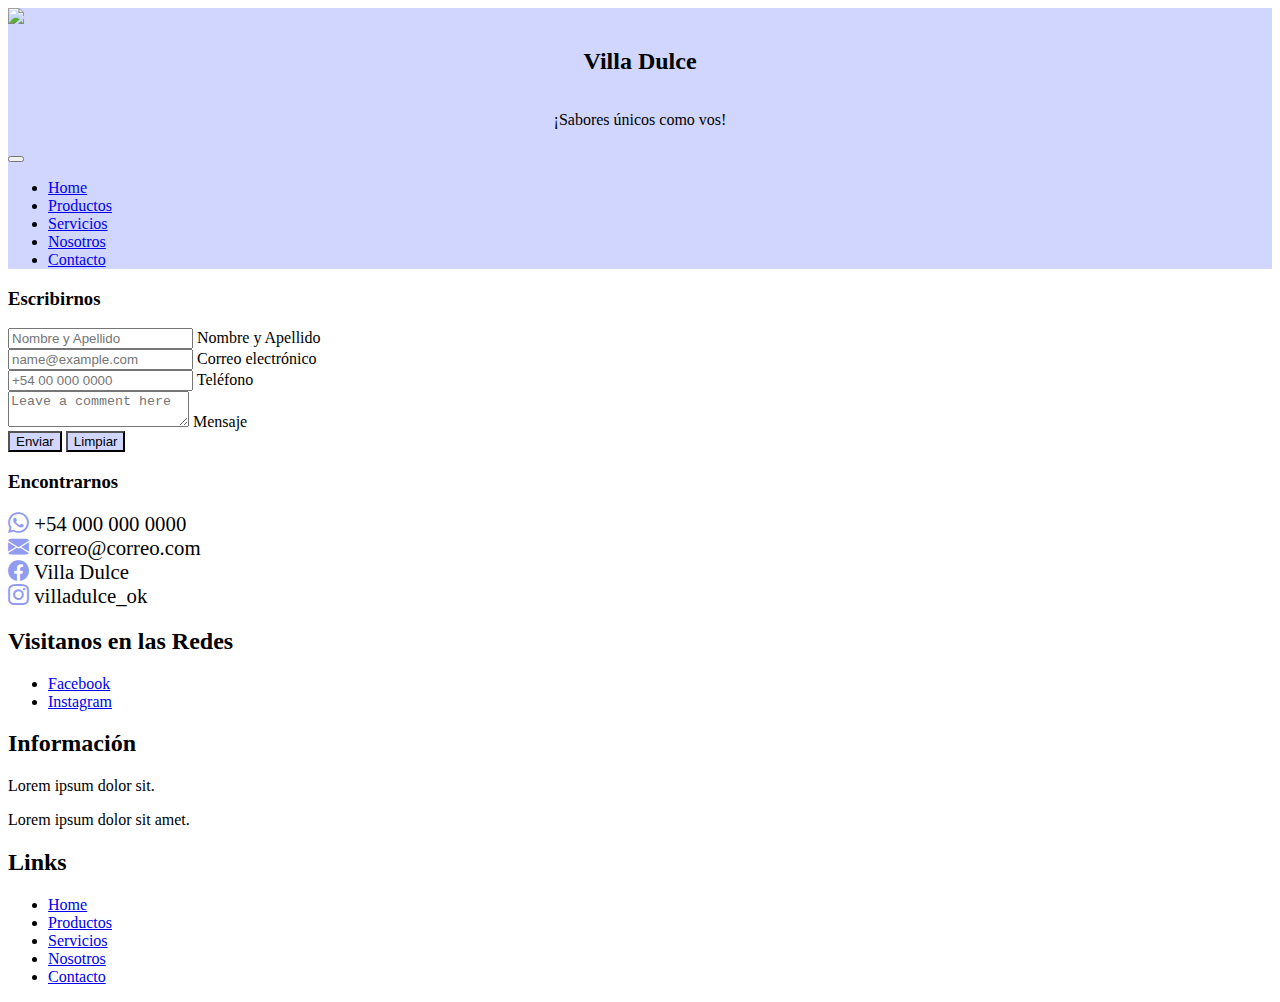
==== sections/contacto.html @ 36b030ea "se corrigen links" ====
<!DOCTYPE html>
<html lang="es">

<head>
    <meta charset="UTF-8">
    <meta http-equiv="X-UA-Compatible" content="IE=edge">
    <meta name="viewport" content="width=device-width, initial-scale=1.0">
    <title>Villa Dulce | Contacto</title>
    <link href="https://cdn.jsdelivr.net/npm/bootstrap@5.1.3/dist/css/bootstrap.min.css" rel="stylesheet"
        integrity="sha384-1BmE4kWBq78iYhFldvKuhfTAU6auU8tT94WrHftjDbrCEXSU1oBoqyl2QvZ6jIW3" crossorigin="anonymous">
    <link rel="stylesheet" href="https://cdn.jsdelivr.net/npm/bootstrap-icons@1.3.0/font/bootstrap-icons.css">
    <link rel="stylesheet" href="../style.css">
</head>

<body>

    <!-- NAV -->

    <nav class="navbar navbar-expand-lg navbar-light bg-light sticky-top color-primario">
        <div class="container-fluid">
            <a class="navbar-brand" href="../index.html"><img src="../assets/logoFooter.png"></a>
            <div class="marca">
                <h2 class="m-0">Villa Dulce</h2>
                <p class="m-0">¡Sabores únicos como vos!</p>
            </div>

            <button class="navbar-toggler" type="button" data-bs-toggle="collapse"
                data-bs-target="#navbarSupportedContent" aria-controls="navbarSupportedContent" aria-expanded="false"
                aria-label="Toggle navigation">
                <span class="navbar-toggler-icon"></span>
            </button>
            <div class="collapse navbar-collapse justify-content-end" id="navbarSupportedContent">
                <ul class="navbar-nav mb-2 mb-lg-0">
                    <li class="nav-item">
                        <a class="nav-link" href="../index.html">Home</a>
                    </li>
                    <li class="nav-item">
                        <a class="nav-link" href="./productos.html">Productos</a>
                    </li>
                    <li class="nav-item">
                        <a class="nav-link" href="./servicios.html">Servicios</a>
                    </li>
                    <li class="nav-item">
                        <a class="nav-link" href="./nosotros.html">Nosotros</a>
                    </li>
                    <li class="nav-item">
                        <a class="nav-link active" aria-current="page" href="#">Contacto</a>
                    </li>
                </ul>
            </div>
        </div>
    </nav>

    <!-- CONTENIDO -->

    <div class="container-md">

        <!--Contacto -->
        <div class="row">
            <section class="col-10 col-sm-10 col-md-6 col-lg-6 col-xl-6 mt-5">
                <h3>Escribirnos</h3>
                <form>
                    <div class="form-floating mb-3">
                        <input type="name" class="form-control" id="floatingInput" placeholder="Nombre y Apellido">
                        <label for="floatingInput">Nombre y Apellido</label>
                    </div>
                    <div class="form-floating mb-3">
                        <input type="email" class="form-control" id="floatingInput" placeholder="name@example.com">
                        <label for="floatingInput">Correo electrónico</label>
                    </div>
                    <div class="form-floating mb-3">
                        <input type="phone" class="form-control" id="floatingPassword" placeholder="+54 00 000 0000">
                        <label for="floatingPassword">Teléfono</label>
                    </div>
                    <div class="form-floating mb-3">
                        <textarea class="form-control" placeholder="Leave a comment here"
                            id="floatingTextarea"></textarea>
                        <label for="floatingTextarea">Mensaje</label>
                    </div>
                    <button type="submit" class="btn color-primario">Enviar</button>
                    <button type="reset" class="btn color-primario">Limpiar</button>
                </form>
            </section>

            <!-- Redes -->
            <section class="col-10 col-sm-10 col-md-6 col-lg-6 col-xl-6 mt-5">
                <div class="container">
                    <h3>Encontrarnos</h3>
                    <div class="row mb-3">
                        <div class="col-12">
                            <span class="icon-group">
                                <i class="bi bi-whatsapp"></i> +54 000 000 0000
                            </span>
                        </div>
                    </div>
                    <div class="row mb-3">
                        <div class="col-12">
                            <span class="icon-group">
                                <i class="bi bi-envelope-fill"></i> correo@correo.com
                            </span>
                        </div>
                    </div>
                    <div class="row mb-3">
                        <div class="col-12">
                            <span class="icon-group">
                                <i class="bi bi-facebook"></i> Villa Dulce
                            </span>
                        </div>
                    </div>
                    <div class="row mb-3">
                        <div class="col-12">
                            <span class="icon-group">
                                <i class="bi bi-instagram"></i> villadulce_ok
                            </span>
                        </div>
                    </div>
                </div>
            </section>
        </div>
    </div>



    <!-- FOOTER -->

    <footer class="pt-5 mt-5">
        <div class="container">
            <div class="row text-center">
                <div class="col-sm py-2">
                    <h2>Visitanos en las Redes</h2>
                    <ul class="navbar-nav ml-auto">
                        <li><a href="#">Facebook</a></li>
                        <li><a href="#">Instagram</a></li>
                    </ul>
                </div>
                <div class="col-sm py-2">
                    <h2>Información</h2>
                    <p>Lorem ipsum dolor sit.</p>
                    <p>Lorem ipsum dolor sit amet.</p>
                </div>
                <div class="col-sm py-2">
                    <h2>Links</h2>
                    <ul class="navbar-nav ml-auto">
                        <li class="nav-item"><a class="nav-link" href="../index.html">Home</a></li>
                        <li class="nav-item"><a class="nav-link" href="./productos.html">Productos</a></li>
                        <li class="nav-item"><a class="nav-link" href="./servicios.html">Servicios</a></li>
                        <li class="nav-item"><a class="nav-link" href="./nosotros.html">Nosotros</a></li>
                        <li class="nav-item"><a class="nav-link" href="./contacto.html">Contacto</a></li>
                    </ul>
                </div>
            </div>
        </div>
    </footer>


    <script src="https://cdn.jsdelivr.net/npm/@popperjs/core@2.10.2/dist/umd/popper.min.js"
        integrity="sha384-7+zCNj/IqJ95wo16oMtfsKbZ9ccEh31eOz1HGyDuCQ6wgnyJNSYdrPa03rtR1zdB"
        crossorigin="anonymous"></script>
    <script src="https://cdn.jsdelivr.net/npm/bootstrap@5.1.3/dist/js/bootstrap.min.js"
        integrity="sha384-QJHtvGhmr9XOIpI6YVutG+2QOK9T+ZnN4kzFN1RtK3zEFEIsxhlmWl5/YESvpZ13"
        crossorigin="anonymous"></script>
</body>

</html>
---- style.css ----
.active {
  text-decoration: underline;
}

.productos-destacados {
  height: 100vh;
}

.card-border {
  border: solid 10px white;
  border-radius: 20px;
  overflow: hidden;
  -webkit-transition: all 0.2s;
  transition: all 0.2s;
}

.card-border:hover {
  -webkit-transform: scale(1.05);
          transform: scale(1.05);
}

.img-servicios {
  -webkit-transition: all 0.2s;
  transition: all 0.2s;
}

.img-servicios:hover {
  -webkit-transform: scale(1.05);
          transform: scale(1.05);
}

@media (max-width: 768px) {
  #mainSlider {
    display: none;
  }
  .img-servicios {
    display: none;
  }
  .separator {
    display: none;
  }
}

@media (max-width: 993px) {
  #logo-sec {
    display: none;
  }
  .img-nosotros {
    display: none;
  }
}

footer {
  background-image: url(../assets/imgFooter.png);
  background-repeat: no-repeat;
  background-size: cover;
}

.color-primario {
  background-color: #D1D6FF  !important;
}

.marca {
  display: -webkit-box;
  display: -ms-flexbox;
  display: flex;
  -webkit-box-orient: vertical;
  -webkit-box-direction: normal;
      -ms-flex-direction: column;
          flex-direction: column;
  -webkit-box-align: center;
      -ms-flex-align: center;
          align-items: center;
  padding: 0px 8px;
}

.icon-group {
  font-size: 1.3rem;
}

.icon-group i {
  color: #919bef;
}
/*# sourceMappingURL=style.css.map */
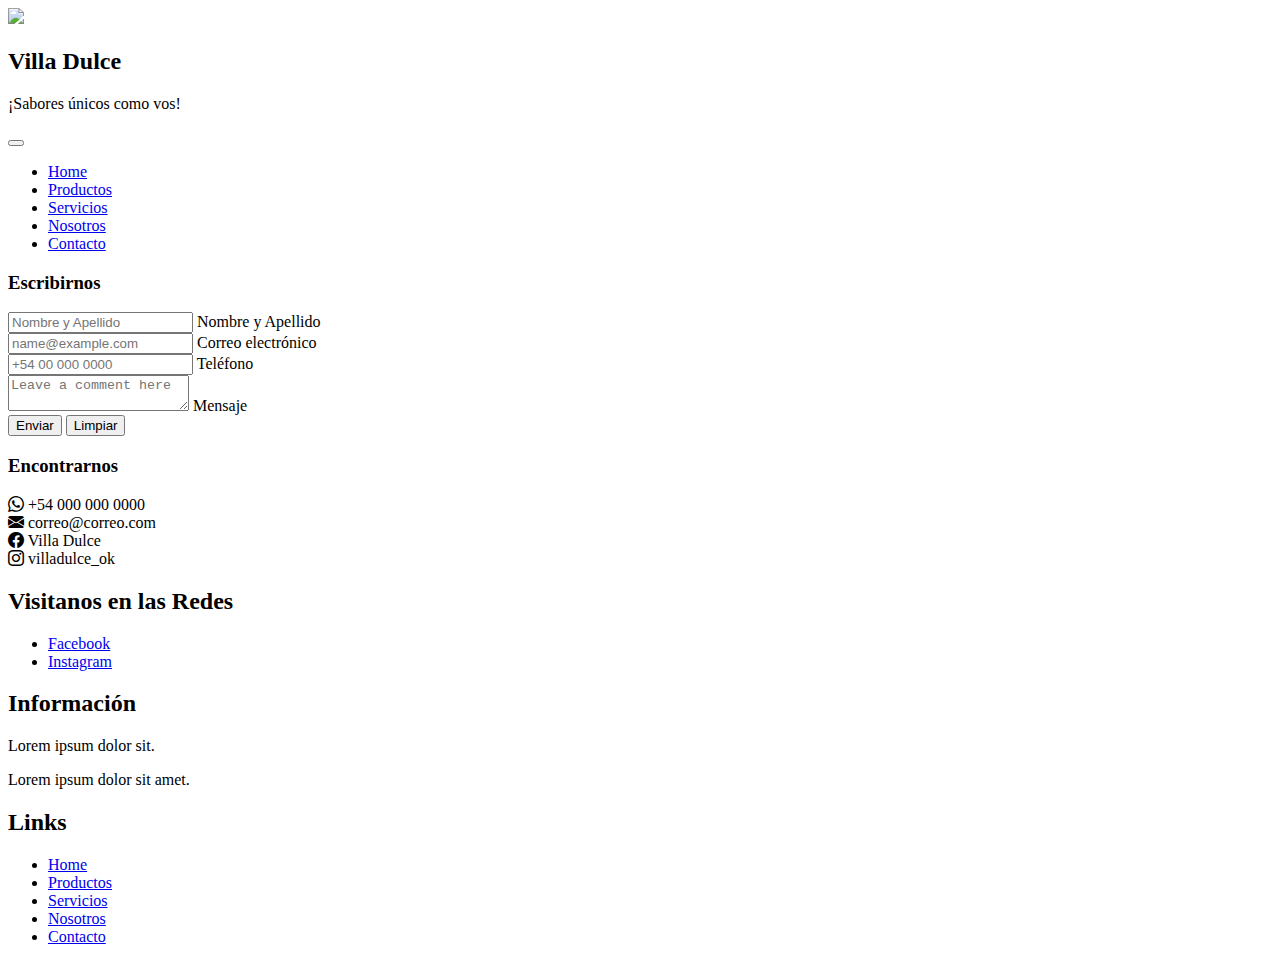
==== commit a1a400b7: "se agregaron Meta:d y Meta:kw" ====
--- a/sections/contacto.html
+++ b/sections/contacto.html
@@ -5,11 +5,13 @@
     <meta charset="UTF-8">
     <meta http-equiv="X-UA-Compatible" content="IE=edge">
     <meta name="viewport" content="width=device-width, initial-scale=1.0">
+    <meta name="description" content="Cupcakes únicos cómo vos. Enocntranos o contactá con nosotros">
+    <meta name="keywords" content="Cupcakes,postre,dulce,torta,muffins, contacto,redes,mail">
     <title>Villa Dulce | Contacto</title>
     <link href="https://cdn.jsdelivr.net/npm/bootstrap@5.1.3/dist/css/bootstrap.min.css" rel="stylesheet"
         integrity="sha384-1BmE4kWBq78iYhFldvKuhfTAU6auU8tT94WrHftjDbrCEXSU1oBoqyl2QvZ6jIW3" crossorigin="anonymous">
     <link rel="stylesheet" href="https://cdn.jsdelivr.net/npm/bootstrap-icons@1.3.0/font/bootstrap-icons.css">
-    <link rel="stylesheet" href="../style.css">
+    <link rel="stylesheet" href="../SASS/style.css">
 </head>
 
 <body>
@@ -53,7 +55,7 @@
 
     <!-- CONTENIDO -->
 
-    <div class="container-md">
+    <div id="main-container" class="container-md mt-5">
 
         <!--Contacto -->
         <div class="row">
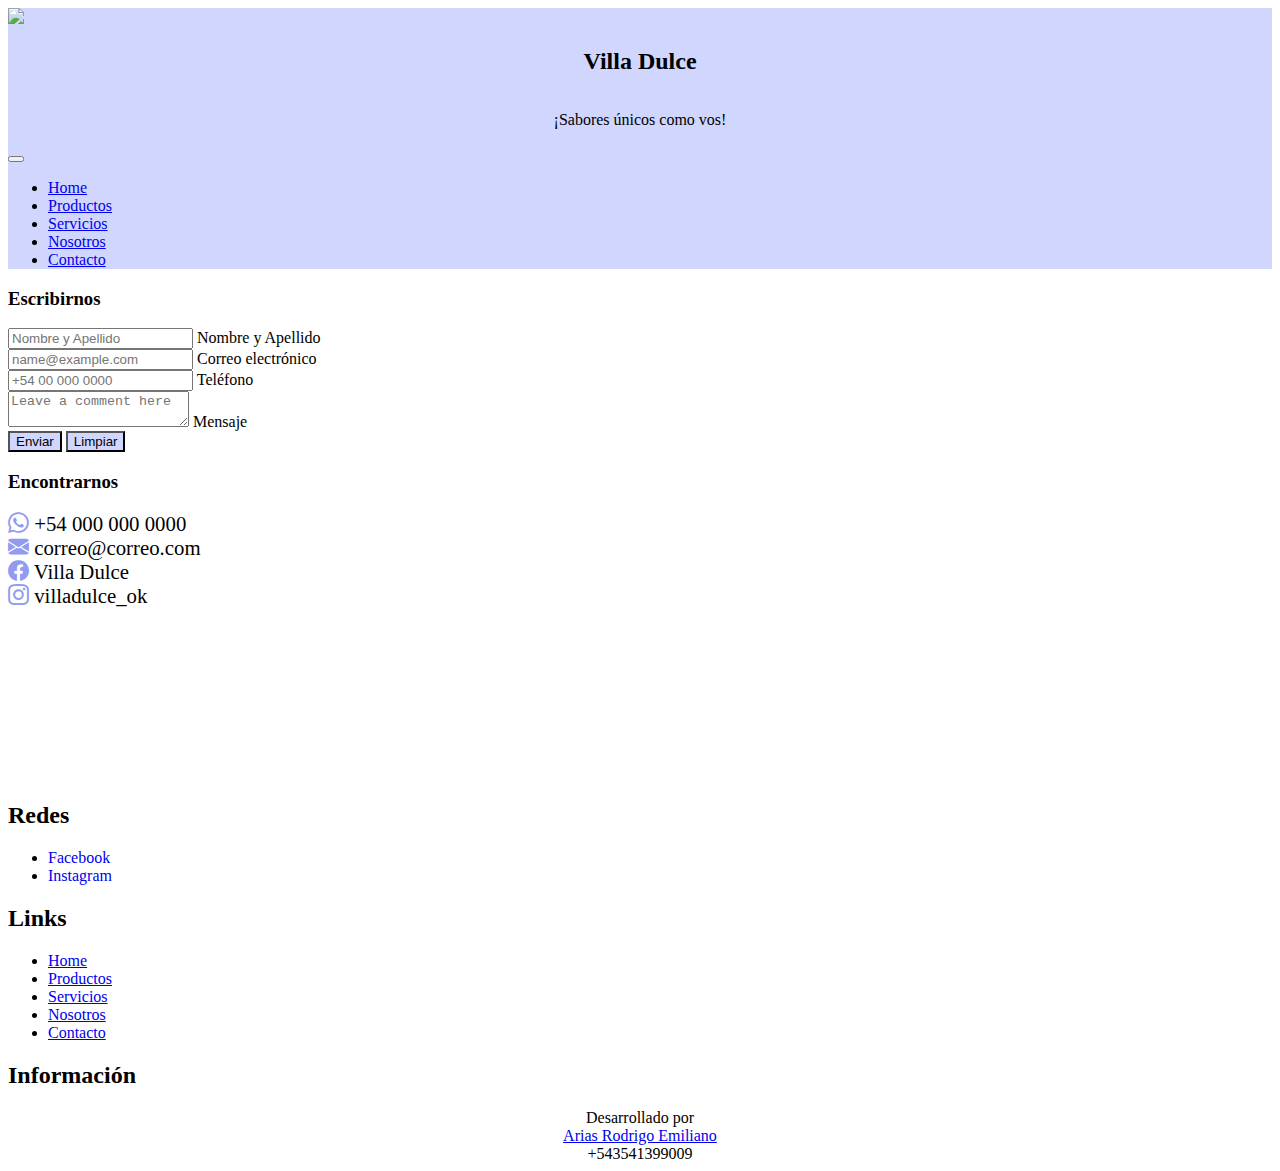
==== commit c95b770a: "se corrigieron errores gramaticales, orden footer, links redes sociales, info footer" ====
--- a/sections/contacto.html
+++ b/sections/contacto.html
@@ -1,166 +1,220 @@
 <!DOCTYPE html>
 <html lang="es">
-
-<head>
-    <meta charset="UTF-8">
-    <meta http-equiv="X-UA-Compatible" content="IE=edge">
-    <meta name="viewport" content="width=device-width, initial-scale=1.0">
-    <meta name="description" content="Cupcakes únicos cómo vos. Enocntranos o contactá con nosotros">
-    <meta name="keywords" content="Cupcakes,postre,dulce,torta,muffins, contacto,redes,mail">
+  <head>
+    <meta charset="UTF-8" />
+    <meta http-equiv="X-UA-Compatible" content="IE=edge" />
+    <meta name="viewport" content="width=device-width, initial-scale=1.0" />
+    <meta
+      name="description"
+      content="Cupcakes únicos cómo vos. Enocntranos o contactá con nosotros"
+    />
+    <meta
+      name="keywords"
+      content="Cupcakes,postre,dulce,torta,muffins, contacto,redes,mail"
+    />
     <title>Villa Dulce | Contacto</title>
-    <link href="https://cdn.jsdelivr.net/npm/bootstrap@5.1.3/dist/css/bootstrap.min.css" rel="stylesheet"
-        integrity="sha384-1BmE4kWBq78iYhFldvKuhfTAU6auU8tT94WrHftjDbrCEXSU1oBoqyl2QvZ6jIW3" crossorigin="anonymous">
-    <link rel="stylesheet" href="https://cdn.jsdelivr.net/npm/bootstrap-icons@1.3.0/font/bootstrap-icons.css">
-    <link rel="stylesheet" href="../SASS/style.css">
-</head>
-
-<body>
-
+    <link
+      href="https://cdn.jsdelivr.net/npm/bootstrap@5.1.3/dist/css/bootstrap.min.css"
+      rel="stylesheet"
+      integrity="sha384-1BmE4kWBq78iYhFldvKuhfTAU6auU8tT94WrHftjDbrCEXSU1oBoqyl2QvZ6jIW3"
+      crossorigin="anonymous"
+    />
+    <link
+      rel="stylesheet"
+      href="https://cdn.jsdelivr.net/npm/bootstrap-icons@1.3.0/font/bootstrap-icons.css"
+    />
+    <link rel="stylesheet" href="../SASS/style.css" />
+  </head>
+
+  <body>
     <!-- NAV -->
 
-    <nav class="navbar navbar-expand-lg navbar-light bg-light sticky-top color-primario">
-        <div class="container-fluid">
-            <a class="navbar-brand" href="../index.html"><img src="../assets/logoFooter.png"></a>
-            <div class="marca">
-                <h2 class="m-0">Villa Dulce</h2>
-                <p class="m-0">¡Sabores únicos como vos!</p>
-            </div>
-
-            <button class="navbar-toggler" type="button" data-bs-toggle="collapse"
-                data-bs-target="#navbarSupportedContent" aria-controls="navbarSupportedContent" aria-expanded="false"
-                aria-label="Toggle navigation">
-                <span class="navbar-toggler-icon"></span>
-            </button>
-            <div class="collapse navbar-collapse justify-content-end" id="navbarSupportedContent">
-                <ul class="navbar-nav mb-2 mb-lg-0">
-                    <li class="nav-item">
-                        <a class="nav-link" href="../index.html">Home</a>
-                    </li>
-                    <li class="nav-item">
-                        <a class="nav-link" href="./productos.html">Productos</a>
-                    </li>
-                    <li class="nav-item">
-                        <a class="nav-link" href="./servicios.html">Servicios</a>
-                    </li>
-                    <li class="nav-item">
-                        <a class="nav-link" href="./nosotros.html">Nosotros</a>
-                    </li>
-                    <li class="nav-item">
-                        <a class="nav-link active" aria-current="page" href="#">Contacto</a>
-                    </li>
-                </ul>
-            </div>
-        </div>
+    <nav
+      class="navbar navbar-expand-lg navbar-light bg-light sticky-top color-primario"
+    >
+      <div class="container-fluid">
+        <a class="navbar-brand" href="../index.html"
+          ><img src="../assets/logoFooter.png"
+        /></a>
+        <div class="marca">
+          <h2 class="m-0">Villa Dulce</h2>
+          <p class="m-0">¡Sabores únicos como vos!</p>
+        </div>
+
+        <button
+          class="navbar-toggler"
+          type="button"
+          data-bs-toggle="collapse"
+          data-bs-target="#navbarSupportedContent"
+          aria-controls="navbarSupportedContent"
+          aria-expanded="false"
+          aria-label="Toggle navigation"
+        >
+          <span class="navbar-toggler-icon"></span>
+        </button>
+        <div
+          class="collapse navbar-collapse justify-content-end"
+          id="navbarSupportedContent"
+        >
+          <ul class="navbar-nav mb-2 mb-lg-0">
+            <li class="nav-item">
+              <a class="nav-link" href="../index.html">Home</a>
+            </li>
+            <li class="nav-item">
+              <a class="nav-link" href="./productos.html">Productos</a>
+            </li>
+            <li class="nav-item">
+              <a class="nav-link" href="./servicios.html">Servicios</a>
+            </li>
+            <li class="nav-item">
+              <a class="nav-link" href="./nosotros.html">Nosotros</a>
+            </li>
+            <li class="nav-item">
+              <a class="nav-link active" aria-current="page" href="#"
+                >Contacto</a
+              >
+            </li>
+          </ul>
+        </div>
+      </div>
     </nav>
 
     <!-- CONTENIDO -->
 
     <div id="main-container" class="container-md mt-5">
-
-        <!--Contacto -->
-        <div class="row">
-            <section class="col-10 col-sm-10 col-md-6 col-lg-6 col-xl-6 mt-5">
-                <h3>Escribirnos</h3>
-                <form>
-                    <div class="form-floating mb-3">
-                        <input type="name" class="form-control" id="floatingInput" placeholder="Nombre y Apellido">
-                        <label for="floatingInput">Nombre y Apellido</label>
-                    </div>
-                    <div class="form-floating mb-3">
-                        <input type="email" class="form-control" id="floatingInput" placeholder="name@example.com">
-                        <label for="floatingInput">Correo electrónico</label>
-                    </div>
-                    <div class="form-floating mb-3">
-                        <input type="phone" class="form-control" id="floatingPassword" placeholder="+54 00 000 0000">
-                        <label for="floatingPassword">Teléfono</label>
-                    </div>
-                    <div class="form-floating mb-3">
-                        <textarea class="form-control" placeholder="Leave a comment here"
-                            id="floatingTextarea"></textarea>
-                        <label for="floatingTextarea">Mensaje</label>
-                    </div>
-                    <button type="submit" class="btn color-primario">Enviar</button>
-                    <button type="reset" class="btn color-primario">Limpiar</button>
-                </form>
-            </section>
-
-            <!-- Redes -->
-            <section class="col-10 col-sm-10 col-md-6 col-lg-6 col-xl-6 mt-5">
-                <div class="container">
-                    <h3>Encontrarnos</h3>
-                    <div class="row mb-3">
-                        <div class="col-12">
-                            <span class="icon-group">
-                                <i class="bi bi-whatsapp"></i> +54 000 000 0000
-                            </span>
-                        </div>
-                    </div>
-                    <div class="row mb-3">
-                        <div class="col-12">
-                            <span class="icon-group">
-                                <i class="bi bi-envelope-fill"></i> correo@correo.com
-                            </span>
-                        </div>
-                    </div>
-                    <div class="row mb-3">
-                        <div class="col-12">
-                            <span class="icon-group">
-                                <i class="bi bi-facebook"></i> Villa Dulce
-                            </span>
-                        </div>
-                    </div>
-                    <div class="row mb-3">
-                        <div class="col-12">
-                            <span class="icon-group">
-                                <i class="bi bi-instagram"></i> villadulce_ok
-                            </span>
-                        </div>
-                    </div>
-                </div>
-            </section>
-        </div>
+      <!--Contacto -->
+      <div class="row">
+        <section class="col-10 col-sm-10 col-md-6 col-lg-6 col-xl-6 mt-5">
+          <h3>Escribirnos</h3>
+          <form>
+            <div class="form-floating mb-3">
+              <input
+                type="name"
+                class="form-control"
+                id="floatingInput"
+                placeholder="Nombre y Apellido"
+              />
+              <label for="floatingInput">Nombre y Apellido</label>
+            </div>
+            <div class="form-floating mb-3">
+              <input
+                type="email"
+                class="form-control"
+                id="floatingInput"
+                placeholder="name@example.com"
+              />
+              <label for="floatingInput">Correo electrónico</label>
+            </div>
+            <div class="form-floating mb-3">
+              <input
+                type="phone"
+                class="form-control"
+                id="floatingPassword"
+                placeholder="+54 00 000 0000"
+              />
+              <label for="floatingPassword">Teléfono</label>
+            </div>
+            <div class="form-floating mb-3">
+              <textarea
+                class="form-control"
+                placeholder="Leave a comment here"
+                id="floatingTextarea"
+              ></textarea>
+              <label for="floatingTextarea">Mensaje</label>
+            </div>
+            <button type="submit" class="btn color-primario">Enviar</button>
+            <button type="reset" class="btn color-primario">Limpiar</button>
+          </form>
+        </section>
+
+        <!-- Redes -->
+        <section class="col-10 col-sm-10 col-md-6 col-lg-6 col-xl-6 mt-5">
+          <div class="container">
+            <h3>Encontrarnos</h3>
+            <div class="row mb-3">
+              <div class="col-12">
+                <span class="icon-group">
+                  <a href="https://web.whatsapp.com/"><i class="bi bi-whatsapp"></i></a> +54 000 000 0000
+                </span>
+              </div>
+            </div>
+            <div class="row mb-3">
+              <div class="col-12">
+                <span class="icon-group">
+                  <a href="https://mail.google.com/mail/u/0/#inbox?compose=new"><i class="bi bi-envelope-fill"></i></a> correo@correo.com
+                </span>
+              </div>
+            </div>
+            <div class="row mb-3">
+              <div class="col-12">
+                <span class="icon-group">
+                  <a href="https://www.facebook.com/"><i class="bi bi-facebook"></i></a> Villa Dulce
+                </span>
+              </div>
+            </div>
+            <div class="row mb-3">
+              <div class="col-12">
+                <span class="icon-group">
+                  <a href="https://www.instagram.com/"><i class="bi bi-instagram"></i></a> villadulce_ok
+                </span>
+              </div>
+            </div>
+          </div>
+        </section>
+      </div>
     </div>
 
-
-
     <!-- FOOTER -->
 
     <footer class="pt-5 mt-5">
-        <div class="container">
-            <div class="row text-center">
-                <div class="col-sm py-2">
-                    <h2>Visitanos en las Redes</h2>
-                    <ul class="navbar-nav ml-auto">
-                        <li><a href="#">Facebook</a></li>
-                        <li><a href="#">Instagram</a></li>
-                    </ul>
-                </div>
-                <div class="col-sm py-2">
-                    <h2>Información</h2>
-                    <p>Lorem ipsum dolor sit.</p>
-                    <p>Lorem ipsum dolor sit amet.</p>
-                </div>
-                <div class="col-sm py-2">
-                    <h2>Links</h2>
-                    <ul class="navbar-nav ml-auto">
-                        <li class="nav-item"><a class="nav-link" href="../index.html">Home</a></li>
-                        <li class="nav-item"><a class="nav-link" href="./productos.html">Productos</a></li>
-                        <li class="nav-item"><a class="nav-link" href="./servicios.html">Servicios</a></li>
-                        <li class="nav-item"><a class="nav-link" href="./nosotros.html">Nosotros</a></li>
-                        <li class="nav-item"><a class="nav-link" href="./contacto.html">Contacto</a></li>
-                    </ul>
-                </div>
-            </div>
-        </div>
+      <div class="container">
+        <div class="row text-center">
+          <div class="col-sm py-2">
+            <h2>Redes</h2>
+            <ul class="navbar-nav ml-auto mb-3 footer--col">
+                <li><a class="nav-item" href="https://facebook.com">Facebook</a></li>
+                <li><a class="nav-item" href="https://instagram.com">Instagram</a></li>
+            </ul>
+          </div>
+          <div class="col-sm py-2">
+            <h2>Links</h2>
+            <ul class="navbar-nav ml-auto mb-3 footer--col">
+              <li class="nav-item">
+                <a class="nav-link" href="../index.html">Home</a>
+              </li>
+              <li class="nav-item">
+                <a class="nav-link" href="./productos.html">Productos</a>
+              </li>
+              <li class="nav-item">
+                <a class="nav-link" href="./servicios.html">Servicios</a>
+              </li>
+              <li class="nav-item">
+                <a class="nav-link" href="./nosotros.html">Nosotros</a>
+              </li>
+              <li class="nav-item">
+                <a class="nav-link" href="./contacto.html">Contacto</a>
+              </li>
+            </ul>
+          </div>
+          <div class="col-sm py-2 mb-3 footer--col">
+            <h2>Información</h2>
+            <p>Desarrollado por</p>
+            <p><a href="https://www.linkedin.com/in/rodrigo-e-arias/">Arias Rodrigo Emiliano</a></p>
+            <p>+543541399009</p>
+        </div>
+        </div>
+      </div>
     </footer>
 
-
-    <script src="https://cdn.jsdelivr.net/npm/@popperjs/core@2.10.2/dist/umd/popper.min.js"
-        integrity="sha384-7+zCNj/IqJ95wo16oMtfsKbZ9ccEh31eOz1HGyDuCQ6wgnyJNSYdrPa03rtR1zdB"
-        crossorigin="anonymous"></script>
-    <script src="https://cdn.jsdelivr.net/npm/bootstrap@5.1.3/dist/js/bootstrap.min.js"
-        integrity="sha384-QJHtvGhmr9XOIpI6YVutG+2QOK9T+ZnN4kzFN1RtK3zEFEIsxhlmWl5/YESvpZ13"
-        crossorigin="anonymous"></script>
-</body>
-
-</html>+    <script
+      src="https://cdn.jsdelivr.net/npm/@popperjs/core@2.10.2/dist/umd/popper.min.js"
+      integrity="sha384-7+zCNj/IqJ95wo16oMtfsKbZ9ccEh31eOz1HGyDuCQ6wgnyJNSYdrPa03rtR1zdB"
+      crossorigin="anonymous"
+    ></script>
+    <script
+      src="https://cdn.jsdelivr.net/npm/bootstrap@5.1.3/dist/js/bootstrap.min.js"
+      integrity="sha384-QJHtvGhmr9XOIpI6YVutG+2QOK9T+ZnN4kzFN1RtK3zEFEIsxhlmWl5/YESvpZ13"
+      crossorigin="anonymous"
+    ></script>
+  </body>
+</html>
--- a/SASS/style.css
+++ b/SASS/style.css
@@ -0,0 +1,117 @@
+@media (max-width: 768px) {
+  #main {
+    display: none;
+  }
+  .img-servicios {
+    display: none;
+  }
+  .separator {
+    display: none;
+  }
+  .nav-link {
+    margin-left: 16px;
+  }
+}
+
+@media (max-width: 993px) {
+  #logo-sec {
+    display: none;
+  }
+  .img-nosotros {
+    display: none;
+  }
+  .nav-link {
+    margin-left: 16px;
+  }
+}
+
+.active {
+  text-decoration: underline;
+}
+
+.nav-link {
+  -webkit-transition: all 0.2s;
+  transition: all 0.2s;
+}
+
+.nav-link:hover {
+  -webkit-transform: scale(1.05);
+          transform: scale(1.05);
+}
+
+.card-border {
+  border: solid 10px white;
+  border-radius: 20px;
+  overflow: hidden;
+  -webkit-transition: all 0.2s;
+  transition: all 0.2s;
+}
+
+.card-border:hover {
+  -webkit-transform: scale(1.05);
+          transform: scale(1.05);
+}
+
+.img-servicios {
+  -webkit-transition: all 0.2s;
+  transition: all 0.2s;
+}
+
+.img-servicios:hover {
+  -webkit-transform: scale(1.05);
+          transform: scale(1.05);
+}
+
+footer {
+  background-image: url(../assets/imgFooter.png);
+  background-repeat: no-repeat;
+  background-size: cover;
+}
+
+.color-primario {
+  background-color: #d1d6ff !important;
+}
+
+.marca {
+  display: -webkit-box;
+  display: -ms-flexbox;
+  display: flex;
+  -webkit-box-orient: vertical;
+  -webkit-box-direction: normal;
+      -ms-flex-direction: column;
+          flex-direction: column;
+  -webkit-box-align: center;
+      -ms-flex-align: center;
+          align-items: center;
+  padding: 0px 8px;
+}
+
+.icon-group {
+  font-size: 1.3rem;
+}
+
+.icon-group i {
+  color: #919bef;
+}
+
+#main-container {
+  min-height: 55vh;
+}
+
+.valores {
+  margin-left: 16px;
+}
+
+.footer--col .nav-link {
+  padding: 0px;
+}
+
+.footer--col .nav-item {
+  text-decoration: none;
+}
+
+.footer--col p {
+  margin: 0px;
+  text-align: center;
+}
+/*# sourceMappingURL=style.css.map */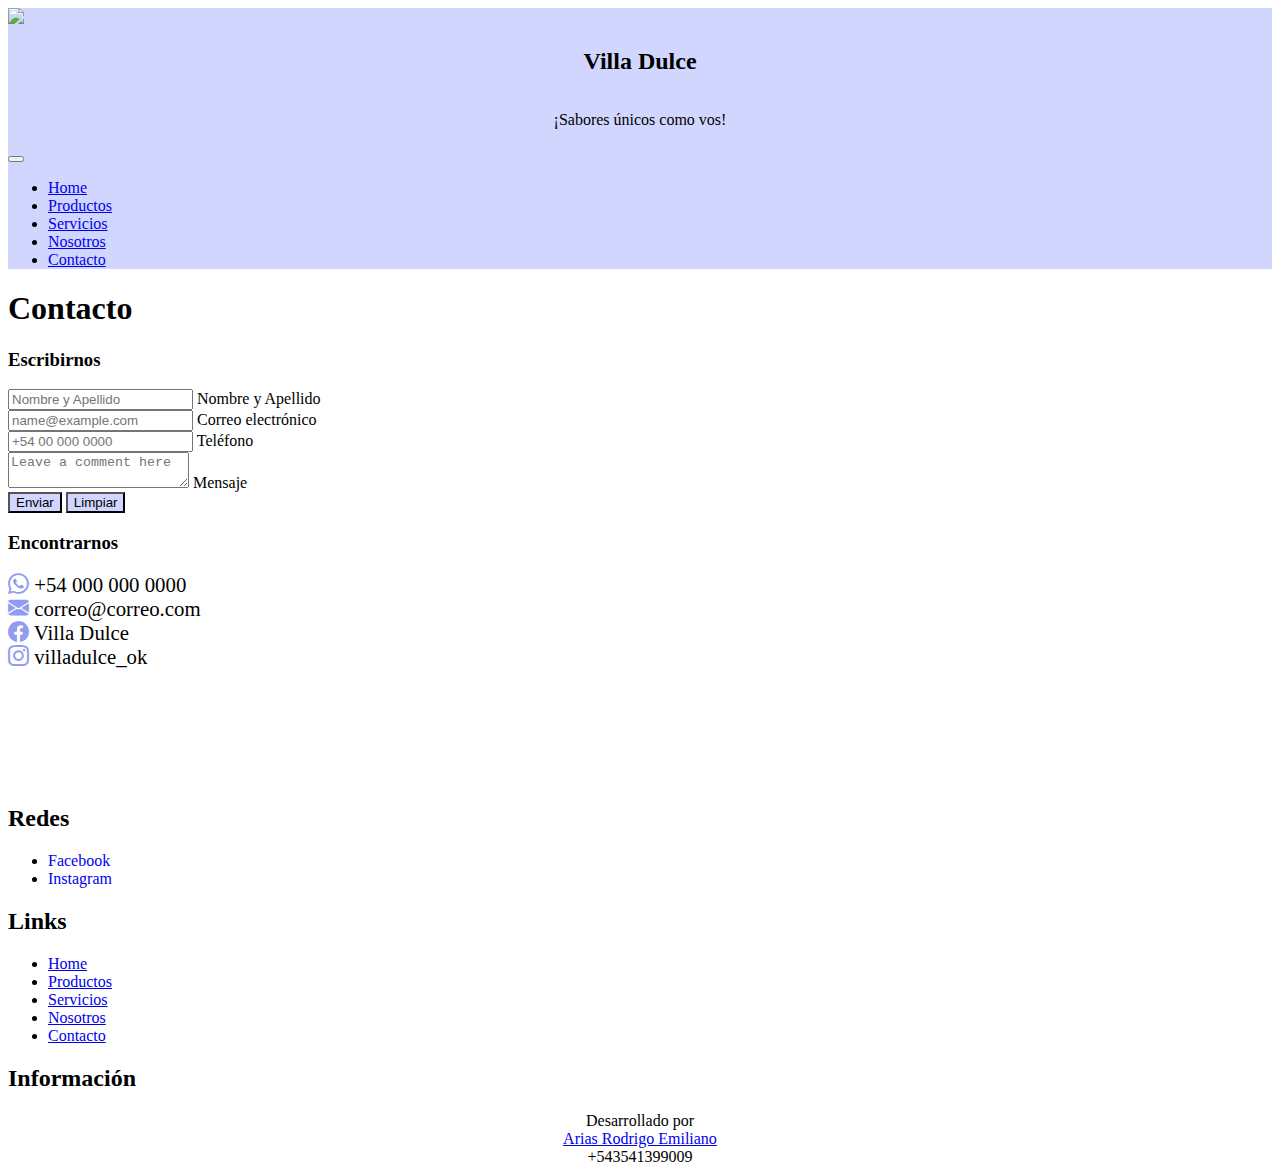
==== commit 5ac7b1f1: "se corrigieron jerarquias H1" ====
--- a/sections/contacto.html
+++ b/sections/contacto.html
@@ -82,6 +82,8 @@
     <!-- CONTENIDO -->
 
     <div id="main-container" class="container-md mt-5">
+      <h1>Contacto</h1>
+
       <!--Contacto -->
       <div class="row">
         <section class="col-10 col-sm-10 col-md-6 col-lg-6 col-xl-6 mt-5">
